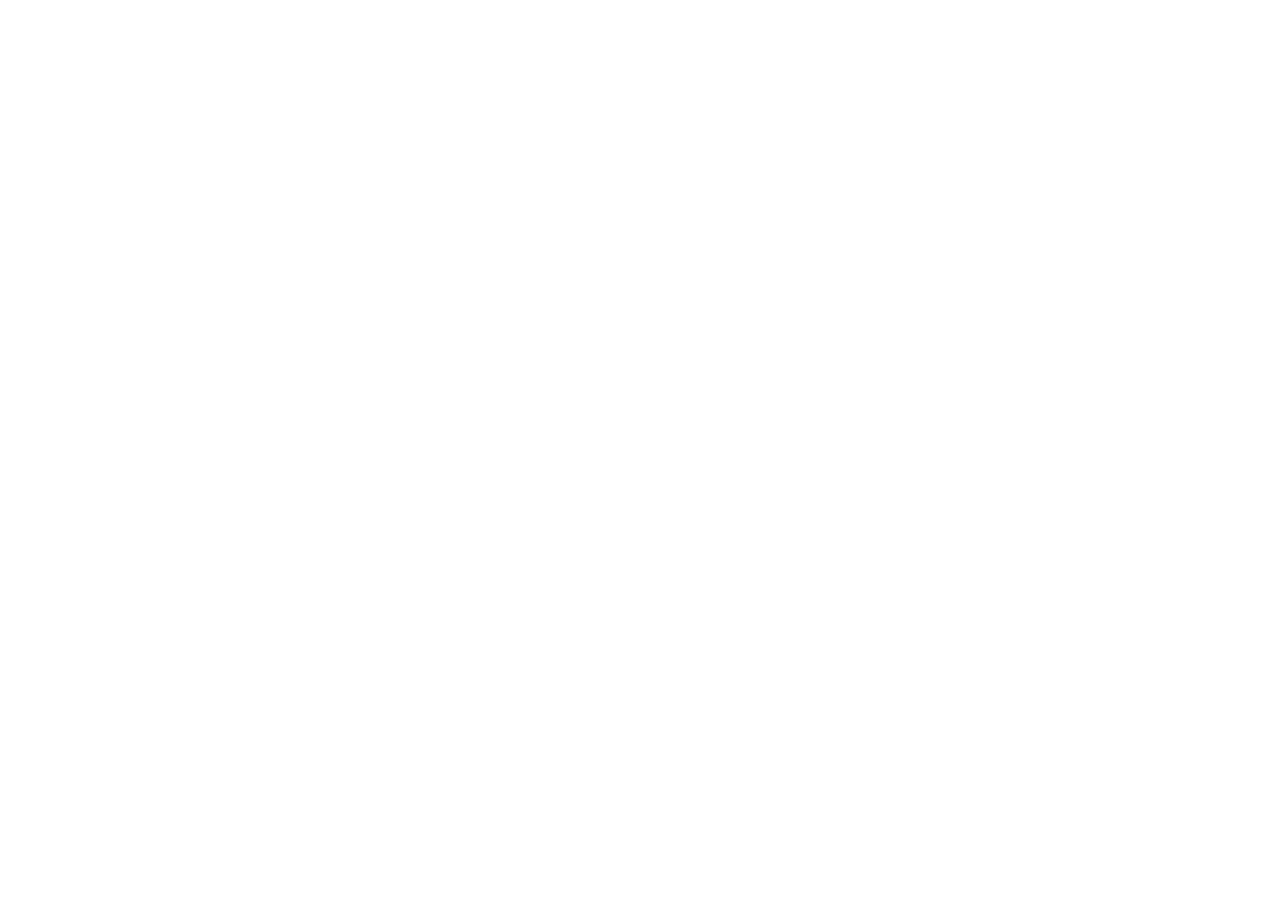
==== modules/sample/index.html @ 9fc03776 "restructuring the files and implementing sass/css processor" ====
<!DOCTYPE html>
<html lang="en">
<head>
    <meta charset="UTF-8">
    <meta http-equiv="X-UA-Compatible" content="IE=edge">
    <meta name="viewport" content="width=device-width, initial-scale=1.0">
    <link rel="stylesheet" href="./styles/sample.css">
    <title>Sample Module</title>
</head>
<body>
    <!-- JUST TRUST YOURSELF AND BUILD SOMETHING GREAT!... GO FOR IT! -->
    
    <!-- Main header: Your brand, nav menu and social media -->
    <header class="header">
        <!-- <your code goes here> -->
    </header>

    <!-- Main content -->
    <main class="main">
        <!-- <your code goes here> -->
    </main>

    <!-- Sidebar is optional, it is used for information not necessarily related to the main content. -->
    <aside class="aside">
        <!-- <your code goes here> -->
    </aside>

    <!-- Main footer: For information about the company, social media, copy right, etc. -->
    <footer class="footer">
        <!-- <your code goes here> -->
    </footer>

    <!-- Scripts -->
    <script src="./scripts/sample.js" type="Module"></script>
</body>
</html>
---- modules/sample/styles/sample.css ----
@import '../../../assets/styles/app.css';/*# sourceMappingURL=sample.css.map */
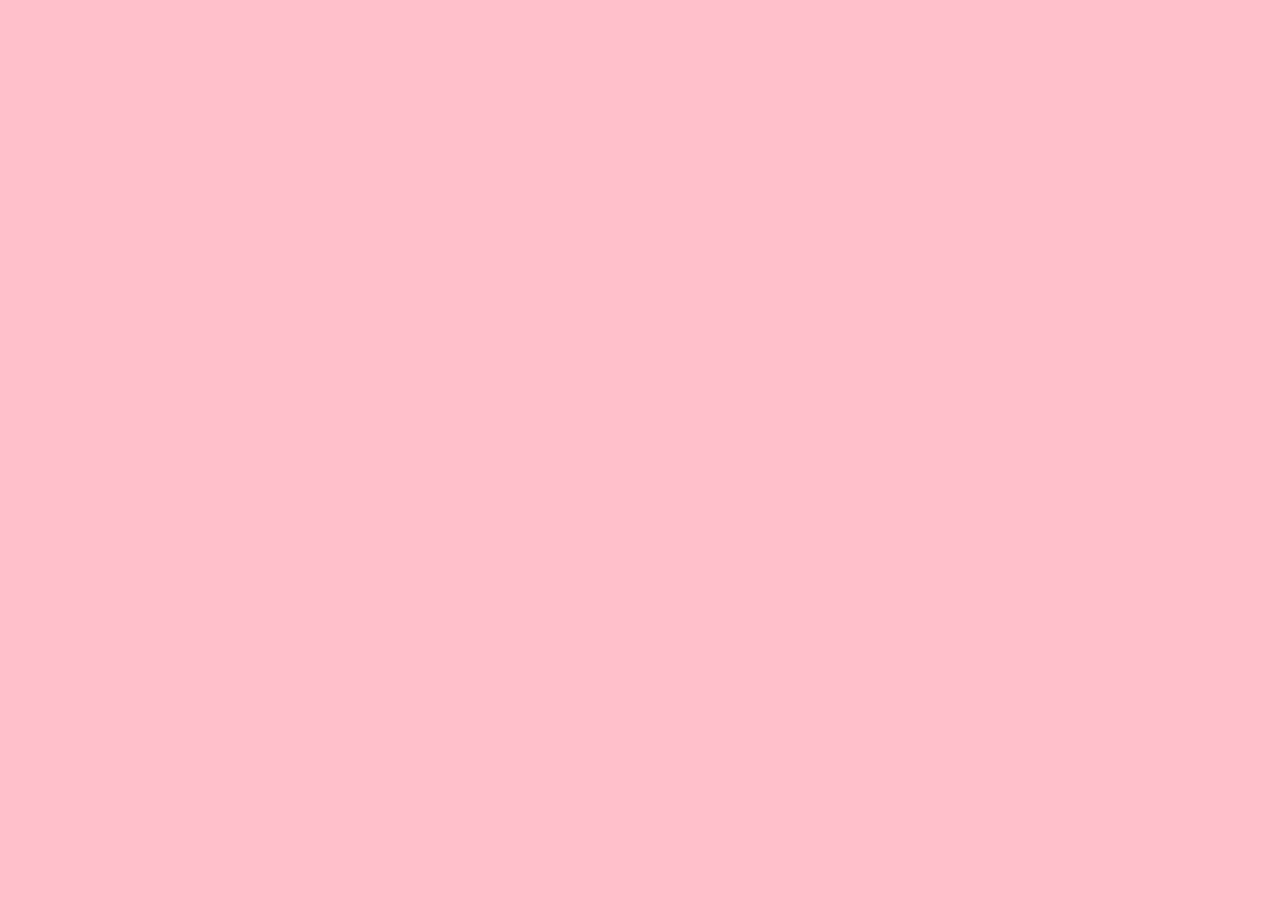
==== commit 6d6d694d: "Integrating option to minify css files" ====
--- a/modules/sample/index.html
+++ b/modules/sample/index.html
@@ -1,36 +1,40 @@
 <!DOCTYPE html>
 <html lang="en">
+
 <head>
-    <meta charset="UTF-8">
-    <meta http-equiv="X-UA-Compatible" content="IE=edge">
-    <meta name="viewport" content="width=device-width, initial-scale=1.0">
-    <link rel="stylesheet" href="./styles/sample.css">
-    <title>Sample Module</title>
+  <meta charset="UTF-8">
+  <meta http-equiv="X-UA-Compatible" content="IE=edge">
+  <meta name="viewport" content="width=device-width, initial-scale=1.0">
+  <link id="globalStyles" rel="stylesheet">
+  <link id="cssStyles" rel="stylesheet">
+  <title>Sample Module</title>
 </head>
+
 <body>
-    <!-- JUST TRUST YOURSELF AND BUILD SOMETHING GREAT!... GO FOR IT! -->
-    
-    <!-- Main header: Your brand, nav menu and social media -->
-    <header class="header">
-        <!-- <your code goes here> -->
-    </header>
+  <!-- JUST TRUST YOURSELF AND BUILD SOMETHING GREAT!... GO FOR IT! -->
 
-    <!-- Main content -->
-    <main class="main">
-        <!-- <your code goes here> -->
-    </main>
+  <!-- Main header: Your brand, nav menu and social media -->
+  <header class="header">
+    <!-- <your code goes here> -->
+  </header>
 
-    <!-- Sidebar is optional, it is used for information not necessarily related to the main content. -->
-    <aside class="aside">
-        <!-- <your code goes here> -->
-    </aside>
+  <!-- Main content -->
+  <main class="main">
+    <!-- <your code goes here> -->
+  </main>
 
-    <!-- Main footer: For information about the company, social media, copy right, etc. -->
-    <footer class="footer">
-        <!-- <your code goes here> -->
-    </footer>
+  <!-- Sidebar is optional, it is used for information not necessarily related to the main content. -->
+  <aside class="aside">
+    <!-- <your code goes here> -->
+  </aside>
 
-    <!-- Scripts -->
-    <script src="./scripts/sample.js" type="Module"></script>
+  <!-- Main footer: For information about the company, social media, copy right, etc. -->
+  <footer class="footer">
+    <!-- <your code goes here> -->
+  </footer>
+
+  <!-- Scripts -->
+  <script src="./scripts/sample.js" type="Module"></script>
 </body>
+
 </html>